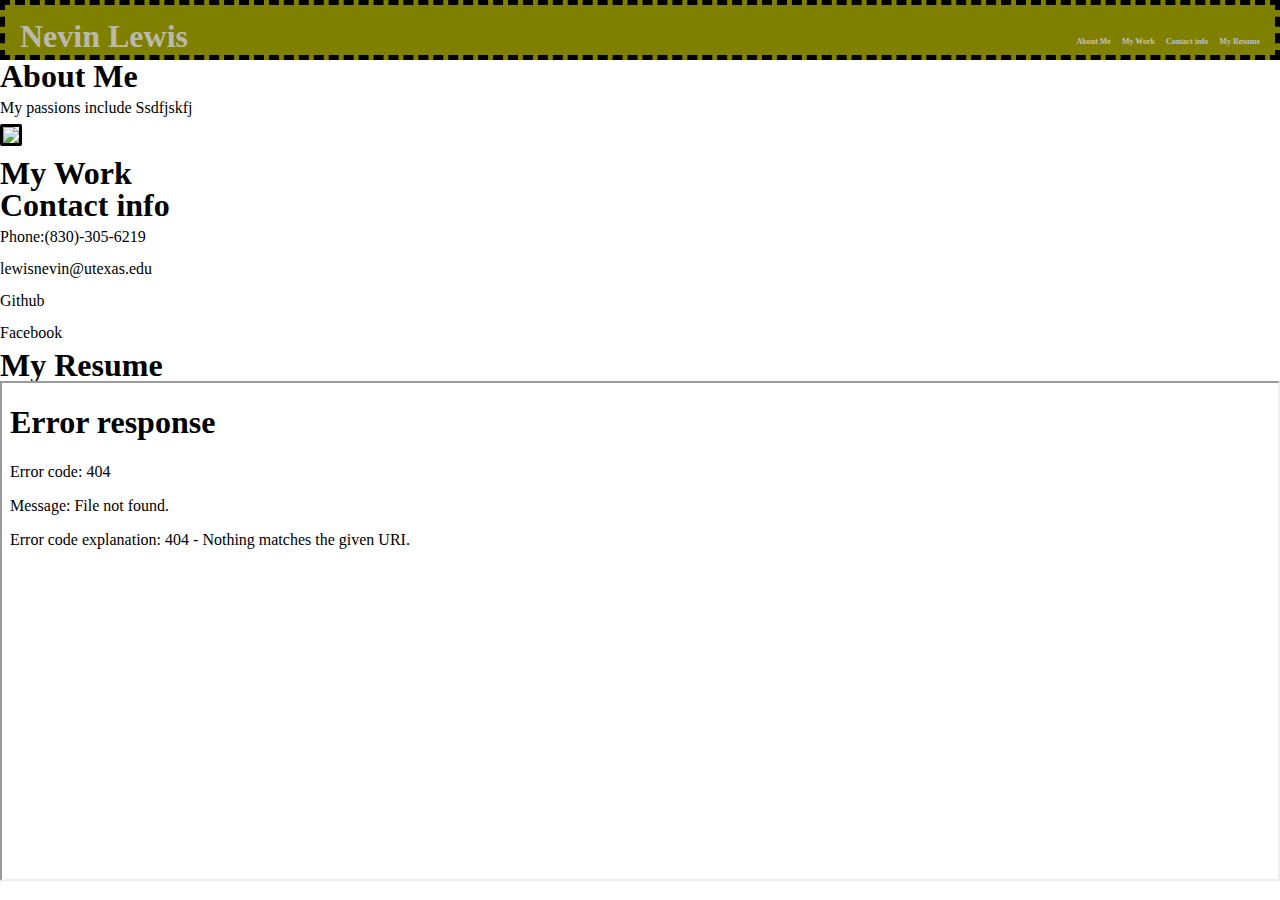
==== index.html @ b44b0c81 "added styling" ====
<!DOCTYPE html>
<html lang="en">
<head>
    <meta charset="UTF-8">
    <meta http-equiv="X-UA-Compatible" content="IE=edge">
    <meta name="viewport" content="width=device-width, initial-scale=1.0">
    <link rel="stylesheet" href="./Assets/style.css" >
    <title>Nevin Lewis Portfolio</title>
</head>
<body>
    <header>
        <h1> Nevin Lewis</h1>
    <div>   
        <h2>
            <ul>
                <li> <a href="#about_me">About Me</a> </li>
                <li> My Work</li>
                <li> Contact info</li>
                <li> <a href="#resume" >My Resume</a></li>
            </ul>
        </h2>
    </div>     
    </header>
    <section>
        <div id="about_me">
        <h1>About Me </h1>
        <p> My passions include Ssdfjskfj</p>
        <img class="profile" src="./Assets/Profile Photo.jpeg">
        </div>
        <div id="my_work">
        <h1> My Work</h1>
        </div>
        <div id="contact_info">
        <h1> Contact info</h1>
            <ul>
                <li> <a href="tel:8303056219">Phone:(830)-305-6219 </a></li>
                <li> <a href="mailto:lewisnevin@utexas.edu">lewisnevin@utexas.edu</a> </li>
                <li> <a href="https://github.com/Nevin-Lewis"> Github</a></li>
                <li> <a href="https://www.facebook.com/nevin.lewis.3/"> Facebook</a></li>
            </ul>
        </div>
        <div id="resume">    
        <h1>  <a href="./Assets/Revised Resume.pdf"> My Resume</a></h1>
        <iframe src="./Assets/Revised Resume.pdf"></iframe>
        </div>
       
    </section>
    
</body>
</html>
---- Assets/style.css ----
*{
    box-sizing: border-box;
    padding: 0;
    margin: 0;
}
body{
    line-height: 32px;
    font-family: 'Times New Roman', Times, serif;
}
.profile {
    height: 300px;
    width: auto;
    border: 3px solid black;
    border-radius: 9%;
}
iframe{
    width: 100%;
height: 500px;}

header{
    padding: 15px;
    height: 60px;
    background-color: olive;
    border: 5px dashed black; 
    color: silver;
}
header h1 {
    display: inline-block;
    font-size: 32px;
    opacity: 90%;
}
header div{
    float: right;
}
header li{
    font-size: 8px;
    display: inline-block;
    list-style: none;
    margin-left: 5px;
}
#about_me {

}

#my_work {

}

#contact_info{

}

#resume{

}
a{
    text-decoration: none;
    color: unset;
}
a:visited{
    text-decoration: none;
    color: unset;
}
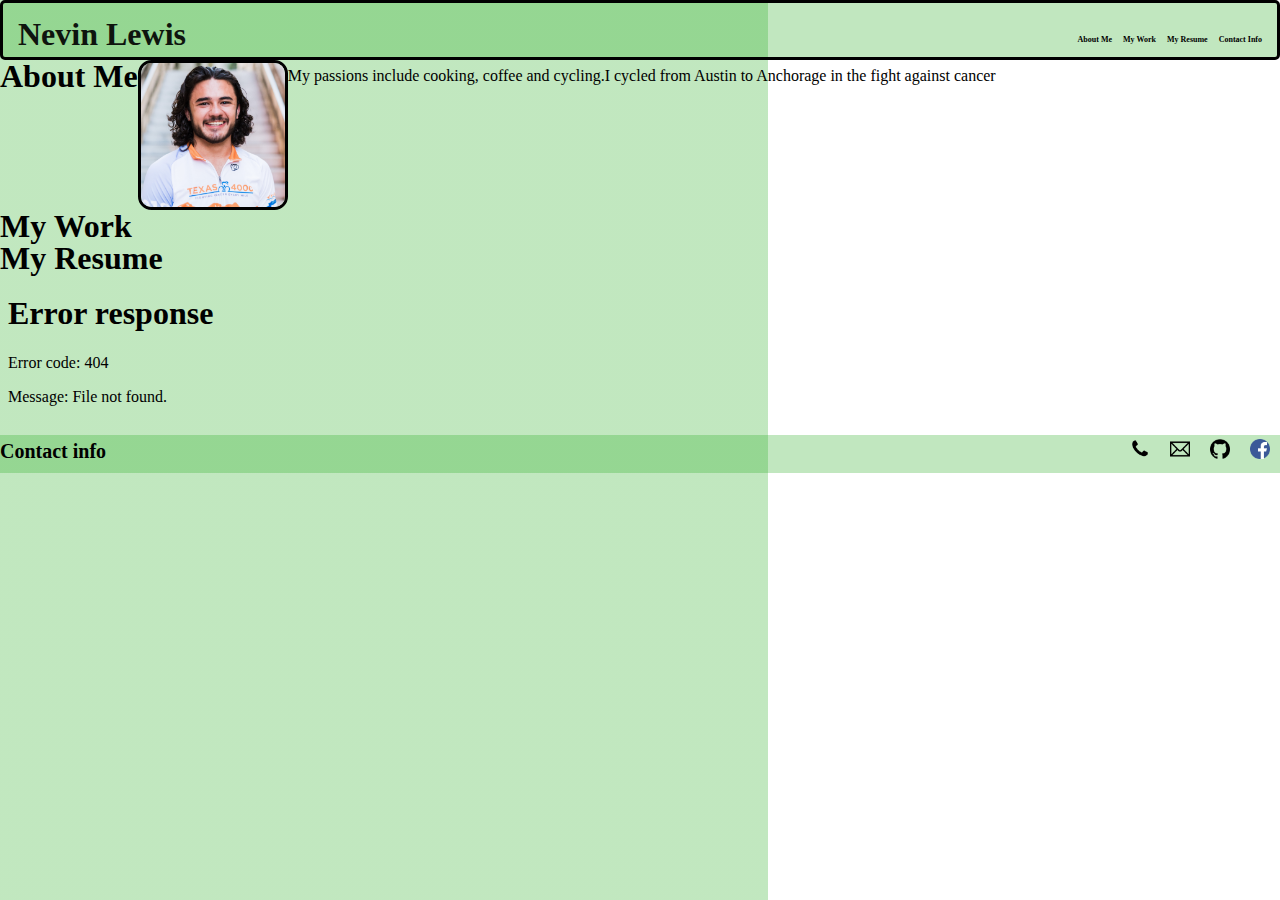
==== commit 5fab61aa: "working portfolio" ====
--- a/index.html
+++ b/index.html
@@ -13,38 +13,44 @@
     <div>   
         <h2>
             <ul>
-                <li> <a href="#about_me">About Me</a> </li>
-                <li> My Work</li>
-                <li> Contact info</li>
+                <li> <a href="#about_Me">About Me</a> </li>
+                <li> <a href="#my_work"> My Work</a></li>
                 <li> <a href="#resume" >My Resume</a></li>
+                <li> <a href="#contact_info">Contact Info</a></li>
             </ul>
         </h2>
     </div>     
     </header>
     <section>
-        <div id="about_me">
-        <h1>About Me </h1>
-        <p> My passions include Ssdfjskfj</p>
-        <img class="profile" src="./Assets/Profile Photo.jpeg">
+
+    </article>
+        <div id="about_Me">
+            <h1> About Me</h1>
+            <img class= profile src="./Assets/T4K.jpg">
+            <p> My passions include cooking, coffee and cycling. </p>
+        <p> I cycled from Austin to Anchorage in the fight against cancer</p>
         </div>
+    
         <div id="my_work">
         <h1> My Work</h1>
-        </div>
-        <div id="contact_info">
-        <h1> Contact info</h1>
-            <ul>
-                <li> <a href="tel:8303056219">Phone:(830)-305-6219 </a></li>
-                <li> <a href="mailto:lewisnevin@utexas.edu">lewisnevin@utexas.edu</a> </li>
-                <li> <a href="https://github.com/Nevin-Lewis"> Github</a></li>
-                <li> <a href="https://www.facebook.com/nevin.lewis.3/"> Facebook</a></li>
-            </ul>
         </div>
         <div id="resume">    
         <h1>  <a href="./Assets/Revised Resume.pdf"> My Resume</a></h1>
         <iframe src="./Assets/Revised Resume.pdf"></iframe>
         </div>
+        
        
     </section>
-    
+    <footer id="contact_info">
+        <h1> Contact info</h1>
+        <div>
+            <ul>
+                <li> <a href="tel:8303056219"><img src="./Assets/Phone.webp"> </img></a></li>
+                <li> <a href="mailto:lewisnevin@utexas.edu"><img src="./Assets/Email.webp"> </a> </li>
+                <li> <a href="https://github.com/Nevin-Lewis"> <img src="./Assets/Github.png"> </a></li>
+                <li> <a href="https://www.facebook.com/nevin.lewis.3/"> <img src="./Assets/Facebook.webp"> </a></li>
+            </ul>
+        </div>
+    </footer>
 </body>
 </html>--- a/Assets/style.css
+++ b/Assets/style.css
@@ -1,4 +1,7 @@
-
+html{
+    background: linear-gradient(to right, rgba(50, 177, 44, 0.3) 0%,  rgba(50, 177, 44, 0.3) 60%, transparent 60%, transparent 100%);
+    background-size: auto;
+}
 *{
     box-sizing: border-box;
     padding: 0;
@@ -9,10 +12,15 @@
     font-family: 'Times New Roman', Times, serif;
 }
 .profile {
-    height: 300px;
+    height: 150px;
     width: auto;
     border: 3px solid black;
     border-radius: 9%;
+    justify-content: flex-start;}
+
+footer img {
+    height: 20px;
+    width: auto;
 }
 iframe{
     width: 100%;
@@ -21,9 +29,9 @@
 header{
     padding: 15px;
     height: 60px;
-    background-color: olive;
-    border: 5px dashed black; 
-    color: silver;
+    background-color: rgba(50, 177, 44, 0.3);
+    border: 3px solid black; 
+    border-radius: 5px;
 }
 header h1 {
     display: inline-block;
@@ -39,27 +47,52 @@
     list-style: none;
     margin-left: 5px;
 }
-#about_me {
-
+#about_Me {
+    display: flex;
 }
 
-#my_work {
-
+#contact_info {
+    background-color: rgba(50, 177, 44, 0.3);
+    display: flex;
+    flex-wrap: nowrap;
+    flex-direction: row;
+    justify-content: space-between;
+}
+footer h1{
+    font-size: 20px;
+    text-align: start;
+}
+footer div  ul{
+    display: inline-flex;
+    list-style: none;
+    
+}
+footer li {
+    padding: 2% 10px;
 }
 
-#contact_info{
-
-}
-
-#resume{
-
+iframe {
+    outline: none;
+    border: none;
+    width: 100%;
+    height: 25%
 }
 a{
     text-decoration: none;
     color: unset;
 }
+article{
+    display: flex;
+}
+article p {
+    justify-self: flex-end;
+}
 a:visited{
     text-decoration: none;
     color: unset;
 }
+aside {
+    display: flex;
+    justify-content: flex-end;
+}
 
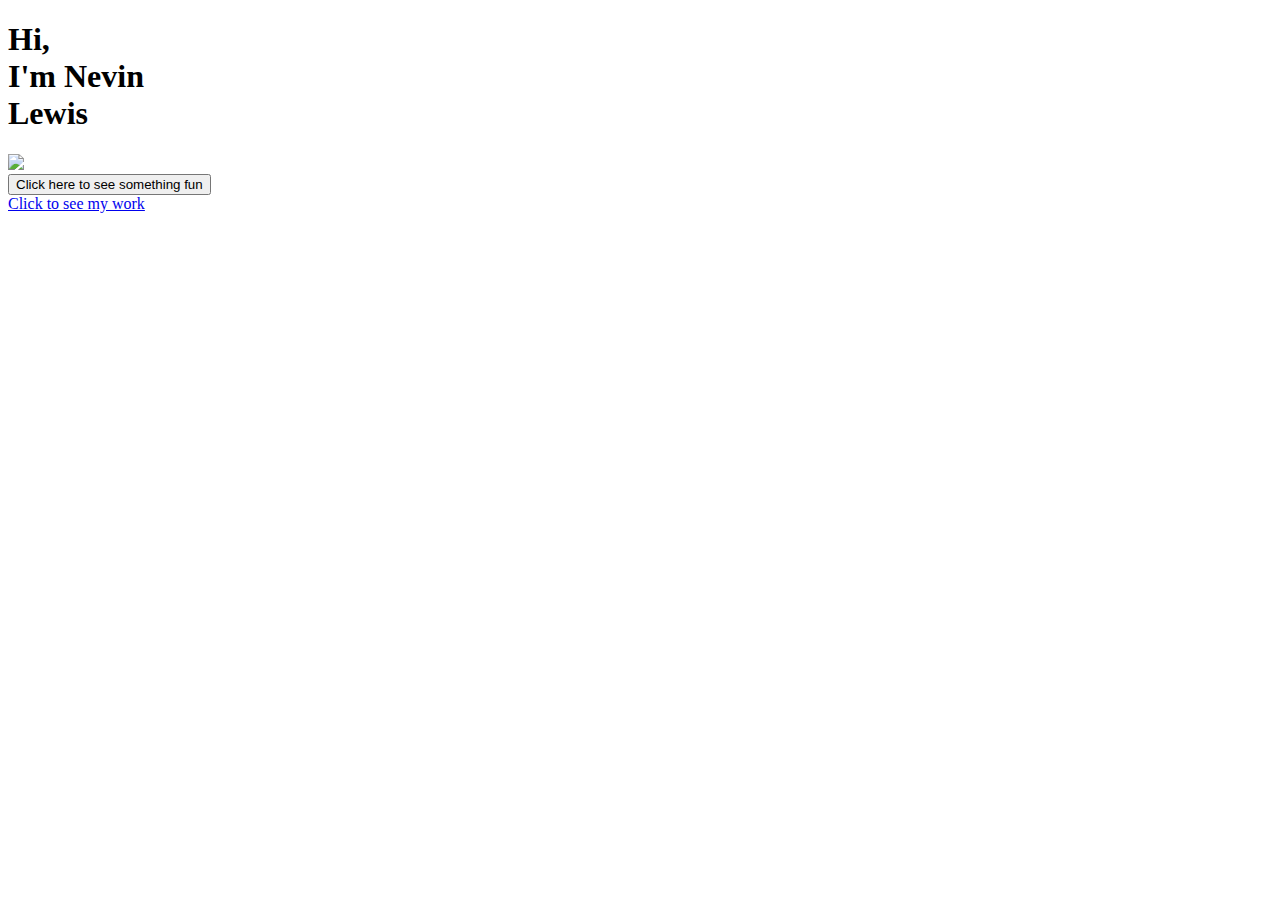
==== commit 12e2a80b: "Rename index2.html to index.html" ====
--- a/index.html
+++ b/index.html
@@ -4,53 +4,29 @@
     <meta charset="UTF-8">
     <meta http-equiv="X-UA-Compatible" content="IE=edge">
     <meta name="viewport" content="width=device-width, initial-scale=1.0">
-    <link rel="stylesheet" href="./Assets/style.css" >
-    <title>Nevin Lewis Portfolio</title>
+    <link rel="stylesheet" href="./assets/style2.css">
+    <script src="./Assets/myscrpts.js"></script>
+    <title>Nevin Lewis Welcome Page</title>
 </head>
 <body>
-    <header>
-        <h1> Nevin Lewis</h1>
-    <div>   
-        <h2>
-            <ul>
-                <li> <a href="#about_Me">About Me</a> </li>
-                <li> <a href="#my_work"> My Work</a></li>
-                <li> <a href="#resume" >My Resume</a></li>
-                <li> <a href="#contact_info">Contact Info</a></li>
-            </ul>
-        </h2>
-    </div>     
-    </header>
-    <section>
-
-    </article>
-        <div id="about_Me">
-            <h1> About Me</h1>
-            <img class= profile src="./Assets/T4K.jpg">
-            <p> My passions include cooking, coffee and cycling. </p>
-        <p> I cycled from Austin to Anchorage in the fight against cancer</p>
-        </div>
+    <main>
+        <h1>
+            <li> Hi,</li>
+            <li>I'm Nevin</li>
+            <li> Lewis</li>
+        </h1>
+        <section>
+            <img  id= camp src="./Assets/Profile Photo.jpeg" >
+        <div>
+            <button onclick="myFunction(); "> Click here to see something fun</button>
+        
+        <article>
+        
+        </section>
+    </div>
+        
     
-        <div id="my_work">
-        <h1> My Work</h1>
-        </div>
-        <div id="resume">    
-        <h1>  <a href="./Assets/Revised Resume.pdf"> My Resume</a></h1>
-        <iframe src="./Assets/Revised Resume.pdf"></iframe>
-        </div>
-        
-       
-    </section>
-    <footer id="contact_info">
-        <h1> Contact info</h1>
-        <div>
-            <ul>
-                <li> <a href="tel:8303056219"><img src="./Assets/Phone.webp"> </img></a></li>
-                <li> <a href="mailto:lewisnevin@utexas.edu"><img src="./Assets/Email.webp"> </a> </li>
-                <li> <a href="https://github.com/Nevin-Lewis"> <img src="./Assets/Github.png"> </a></li>
-                <li> <a href="https://www.facebook.com/nevin.lewis.3/"> <img src="./Assets/Facebook.webp"> </a></li>
-            </ul>
-        </div>
-    </footer>
+    </main>
+    <footer> <a href="./index.html"> Click to see my work </a> </footer>
 </body>
-</html>+</html>
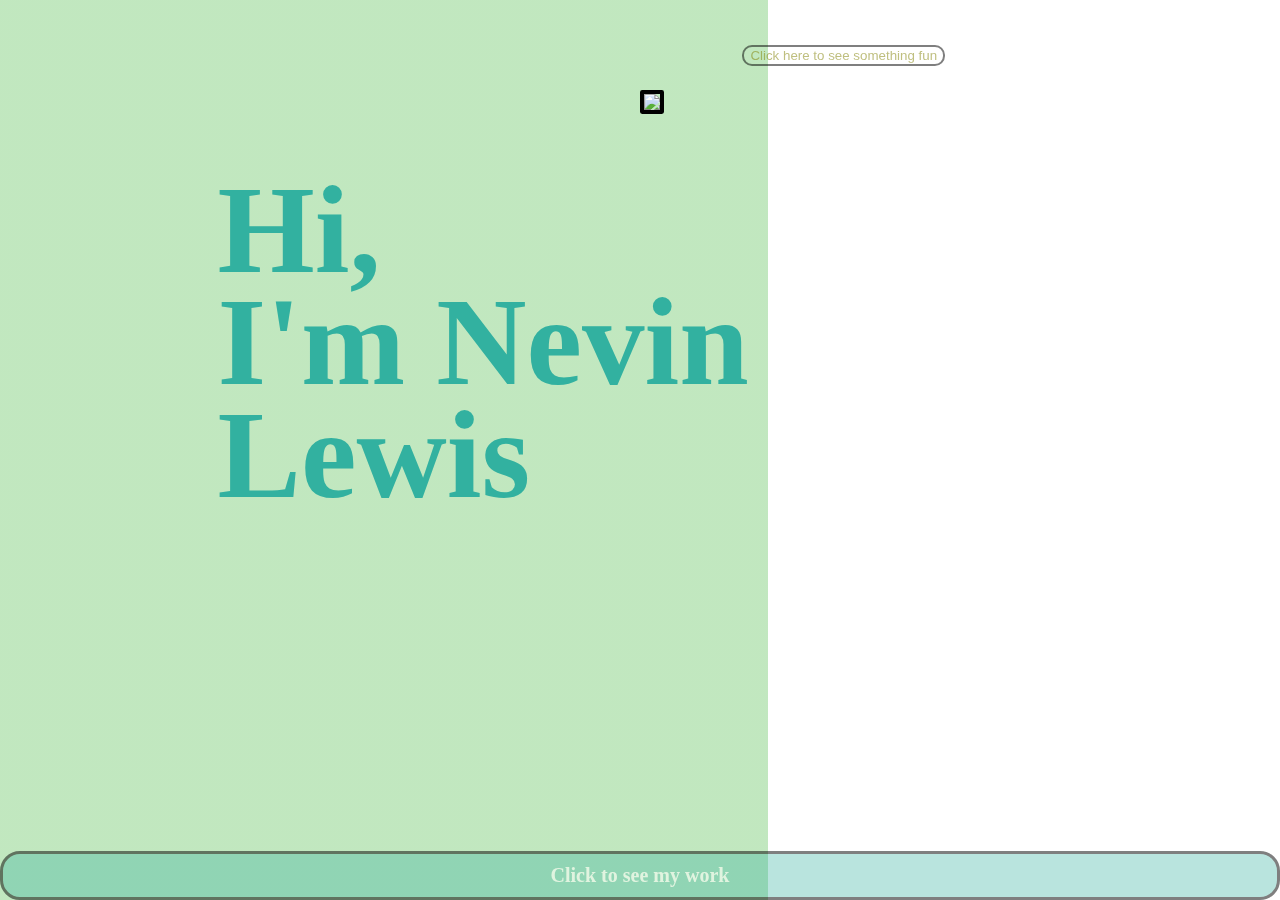
==== commit 9cf80db8: "updated asset locations" ====
--- a/index.html
+++ b/index.html
@@ -4,7 +4,7 @@
     <meta charset="UTF-8">
     <meta http-equiv="X-UA-Compatible" content="IE=edge">
     <meta name="viewport" content="width=device-width, initial-scale=1.0">
-    <link rel="stylesheet" href="./assets/style2.css">
+    <link rel="stylesheet" href="./Assets/style2.css">
     <script src="./Assets/myscrpts.js"></script>
     <title>Nevin Lewis Welcome Page</title>
 </head>
@@ -27,6 +27,6 @@
         
     
     </main>
-    <footer> <a href="./index.html"> Click to see my work </a> </footer>
+    <footer> <a href="./Assets/index2.html"> Click to see my work </a> </footer>
 </body>
 </html>
--- a/Assets/style2.css
+++ b/Assets/style2.css
@@ -0,0 +1,82 @@
+html{
+    background: linear-gradient(to right, rgba(50, 177, 44, 0.3) 0%,  rgba(50, 177, 44, 0.3) 60%, transparent 60%, transparent 100%);
+    background-size: auto;
+    transition: background-image 1s ease-out;}
+body {
+        font-family: 'Times New Roman', Times, serif;
+        margin: 0;
+        display: flex;
+        flex-direction: column;
+        min-height: 100vh;
+    }
+h1 {
+    color: rgb(50, 177, 160);
+    font-size: 125px;
+    list-style: none;
+    text-align:left;
+    position: fixed;
+    left: 17%;
+    top: 10%;
+    line-height: 0.9;
+   }
+
+footer {
+    border: 3px solid black;
+    padding:10px;
+    border-radius: 20px;
+    background-color: rgba(50, 177, 160, 0.678);
+    opacity: 50%;
+    font-weight: 900;
+    font-size: 20px;
+    color: white;
+    margin-top: auto;
+    text-align: center;
+}    
+a{
+    text-decoration: none;
+    color: unset;
+}
+a:visited{
+    text-decoration: none;
+    color: unset;
+}
+button {
+    display: flex;
+    color: olive;
+    border-radius: 10px;
+    position: fixed;
+    background-color: transparent;
+    border: none;
+    opacity: 50%;
+    top: 8%;}
+img {
+    border: 4px solid black;
+    border-radius: 9%; 
+    max-height: 80%;
+    position: fixed;
+    left: 50%;
+    top: 10%;
+    z-index: -1;
+}
+button {
+    position: fixed;
+    left: 58%;
+    top: 5%;
+    border: 2px black solid;
+    height: fit-content;
+}
+
+/* #camp {
+    height: auto;
+    width: 20%;
+    position: relative;
+    top: 10%;
+}
+#t4k{
+    height: auto;
+    position: relative;
+    width: 20%;
+    top: 10%;
+    left: 55%;} */
+
+    